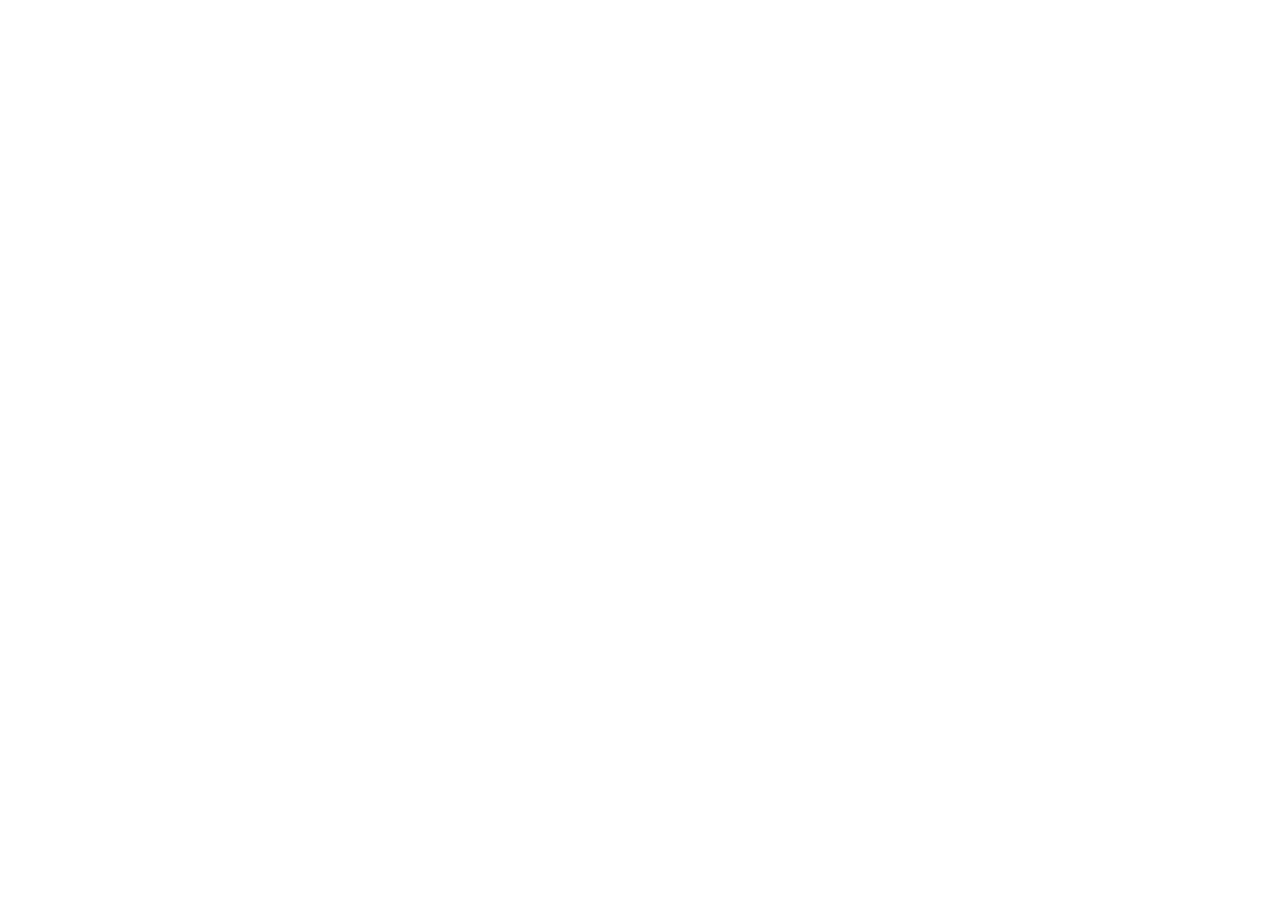
==== frontend/index.html @ e567cbc4 "menambahkan file MD untuk catatan waktu" ====
<!DOCTYPE html>
<html lang="en">
<head>
    <meta charset="UTF-8">
    <meta name="viewport" content="width=device-width, initial-scale=1.0">
    <title>Chat App simpel</title>
</head>
<body>
   
</body>
</html>
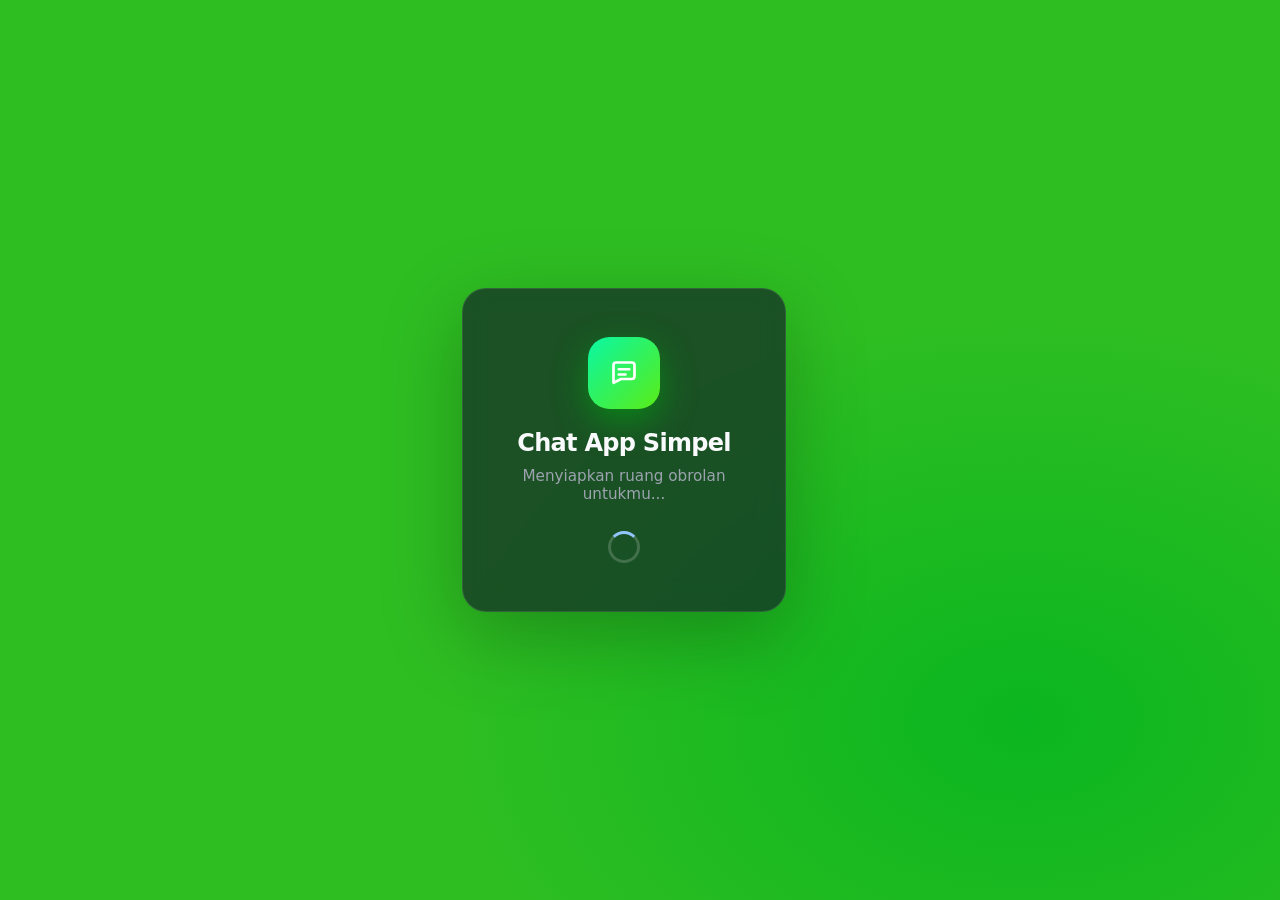
==== commit a5315a19: "menambahkan fitur loading page & account selection" ====
--- a/frontend/index.html
+++ b/frontend/index.html
@@ -1,11 +1,52 @@
 <!DOCTYPE html>
-<html lang="en">
+<html lang="id">
 <head>
     <meta charset="UTF-8">
     <meta name="viewport" content="width=device-width, initial-scale=1.0">
-    <title>Chat App simpel</title>
+    <meta name="theme-color" content="#111827">
+    <title>Chat App Simpel</title>
+    <link rel="stylesheet" href="css/style.css">
 </head>
 <body>
-   
+
+    <main>
+        <section class="loading-card" id="loading-screen" aria-labelledby="page-title">
+            <div class="logo" aria-hidden="true">
+                <svg viewBox="0 0 24 24" fill="none" xmlns="http://www.w3.org/2000/svg">
+                    <path d="M5 18.5V6.8C5 5.806 5.806 5 6.8 5h10.4c.994 0 1.8.806 1.8 1.8v7.4c0 .994-.806 1.8-1.8 1.8H10l-5 2.5Z" stroke="currentColor" stroke-width="1.8" stroke-linejoin="round"/>
+                    <path d="M8.5 9.5h7M8.5 13h4.5" stroke="currentColor" stroke-width="1.8" stroke-linecap="round"/>
+                </svg>
+            </div>
+            <h1 id="page-title">Chat App Simpel</h1>
+            <p class="message">Menyiapkan ruang obrolan untukmu...</p>
+            <div class="loader" role="status" aria-label="Sedang memuat">
+                <span class="sr-only">Sedang memuat</span>
+            </div>
+        </section>
+
+        <section class="account-screen" id="account-options" aria-labelledby="account-title" hidden>
+            <div class="logo" aria-hidden="true">
+                <svg viewBox="0 0 24 24" fill="none" xmlns="http://www.w3.org/2000/svg">
+                    <path d="M5 18.5V6.8C5 5.806 5.806 5 6.8 5h10.4c.994 0 1.8.806 1.8 1.8v7.4c0 .994-.806 1.8-1.8 1.8H10l-5 2.5Z" stroke="currentColor" stroke-width="1.8" stroke-linejoin="round"/>
+                    <path d="M8.5 9.5h7M8.5 13h4.5" stroke="currentColor" stroke-width="1.8" stroke-linecap="round"/>
+                </svg>
+            </div>
+            <h1 id="account-title" tabindex="-1">Chat App Simpel</h1>
+            <p class="message">Sudah punya akun?</p>
+            <button class="open-button" type="button">open</button>
+            <p class="register-prompt">
+                Belum punya akun?
+                <a class="register-link" href="#register">Register here</a>
+            </p>
+        </section>
+    </main>
+
+    <script>
+        window.setTimeout(() => {
+            document.getElementById("loading-screen").hidden = true;
+            document.getElementById("account-options").hidden = false;
+            document.getElementById("account-title").focus();
+        }, 1500);
+    </script>
 </body>
-</html>+</html>
--- a/frontend/css/style.css
+++ b/frontend/css/style.css
@@ -0,0 +1,155 @@
+* {
+    box-sizing: border-box;
+}
+
+body {
+    min-height: 100vh;
+    margin: 0;
+    display: grid;
+    place-items: center;
+    overflow: hidden;
+    color: #f9fafb;
+    background:
+        radial-gradient(ellipse at 80% 80%, rgba(8, 181, 31, 0.922), transparent 40%),
+        #15b607e3;
+    font-family: system-ui, -apple-system, BlinkMacSystemFont, "Segoe UI", sans-serif;
+}
+
+.loading-card {
+    width: min(100% - 2rem, 24rem);
+    padding: 3rem 2rem;
+    text-align: center;
+    border: 1px solid rgb(255 255 255 / 10%);
+    border-radius: 1.5rem;
+    background: rgb(17 24 39 / 65%);
+    box-shadow: 0 24px 80px rgb(0 0 0 / 25%);
+    backdrop-filter: blur(12px);
+}
+
+.account-screen {
+    width: min(100% - 2rem, 24rem);
+    padding: 3rem 2rem;
+    text-align: center;
+    border: 1px solid rgb(255 255 255 / 10%);
+    border-radius: 1.5rem;
+    background: rgb(17 24 39 / 65%);
+    box-shadow: 0 24px 80px rgb(0 0 0 / 25%);
+    backdrop-filter: blur(12px);
+    animation: appear 0.35s ease-out;
+}
+
+.open-button {
+    width: 100%;
+    padding: 0.85rem 1rem;
+    border: 0;
+    border-radius: 0.65rem;
+    color: #3f9ee7;
+    background-color: #047dfe;
+    font: inherit;
+    font-weight: 700;
+    cursor: pointer;
+    transition: filter 0.2s ease, transform 0.2s ease;
+}
+
+.open-button:hover {
+    filter: brightness(1.08);
+    transform: translateY(-1px);
+}
+
+.open-button:focus-visible,
+.register-link:focus-visible {
+    outline: 3px solid #fff;
+    outline-offset: 4px;
+}
+
+.register-prompt {
+    margin: 1.5rem 0 0;
+    color: #d1d5db;
+    font-size: 0.90rem;
+}
+
+.register-link {
+    color: #0bd0fc;
+    font-weight: 300;
+    text-decoration: underline;
+    text-underline-offset: 1px;
+}
+
+.logo {
+    width: 4.5rem;
+    height: 4.5rem;
+    margin: 0 auto 1.25rem;
+    display: grid;
+    place-items: center;
+    border-radius: 1.35rem;
+    color: white;
+    background: linear-gradient(135deg, #0af8a4, #5aec16);
+    box-shadow: 0 12px 32px rgba(6, 146, 22, 0.781);
+}
+
+.logo svg {
+    width: 2.25rem;
+    height: 2.25rem;
+}
+
+h1 {
+    margin: 0;
+    font-size: 1.5rem;
+    letter-spacing: -0.03em;
+}
+
+.message {
+    margin: 0.6rem 0 1.75rem;
+    color: #9ca3af;
+    font-size: 0.95rem;
+}
+
+.loader {
+    width: 2rem;
+    height: 2rem;
+    margin: 0 auto;
+    border: 3px solid rgb(255 255 255 / 18%);
+    border-top-color: #93c5fd;
+    border-radius: 50%;
+    animation: spin 0.8s linear infinite;
+}
+
+.sr-only {
+    position: absolute;
+    width: 1px;
+    height: 1px;
+    padding: 0;
+    margin: -1px;
+    overflow: hidden;
+    clip: rect(0, 0, 0, 0);
+    white-space: nowrap;
+    border: 0;
+}
+
+@keyframes spin {
+    to {
+        transform: rotate(360deg);
+    }
+}
+
+@keyframes appear {
+    from {
+        opacity: 0;
+        transform: translateY(8px);
+    }
+
+    to {
+        opacity: 1;
+        transform: translateY(0);
+    }
+}
+
+@media (prefers-reduced-motion: reduce) {
+    *,
+    *::before,
+    *::after {
+        animation-duration: 0.01ms !important;
+        animation-iteration-count: 1 !important;
+        scroll-behavior: auto !important;
+    }
+}
